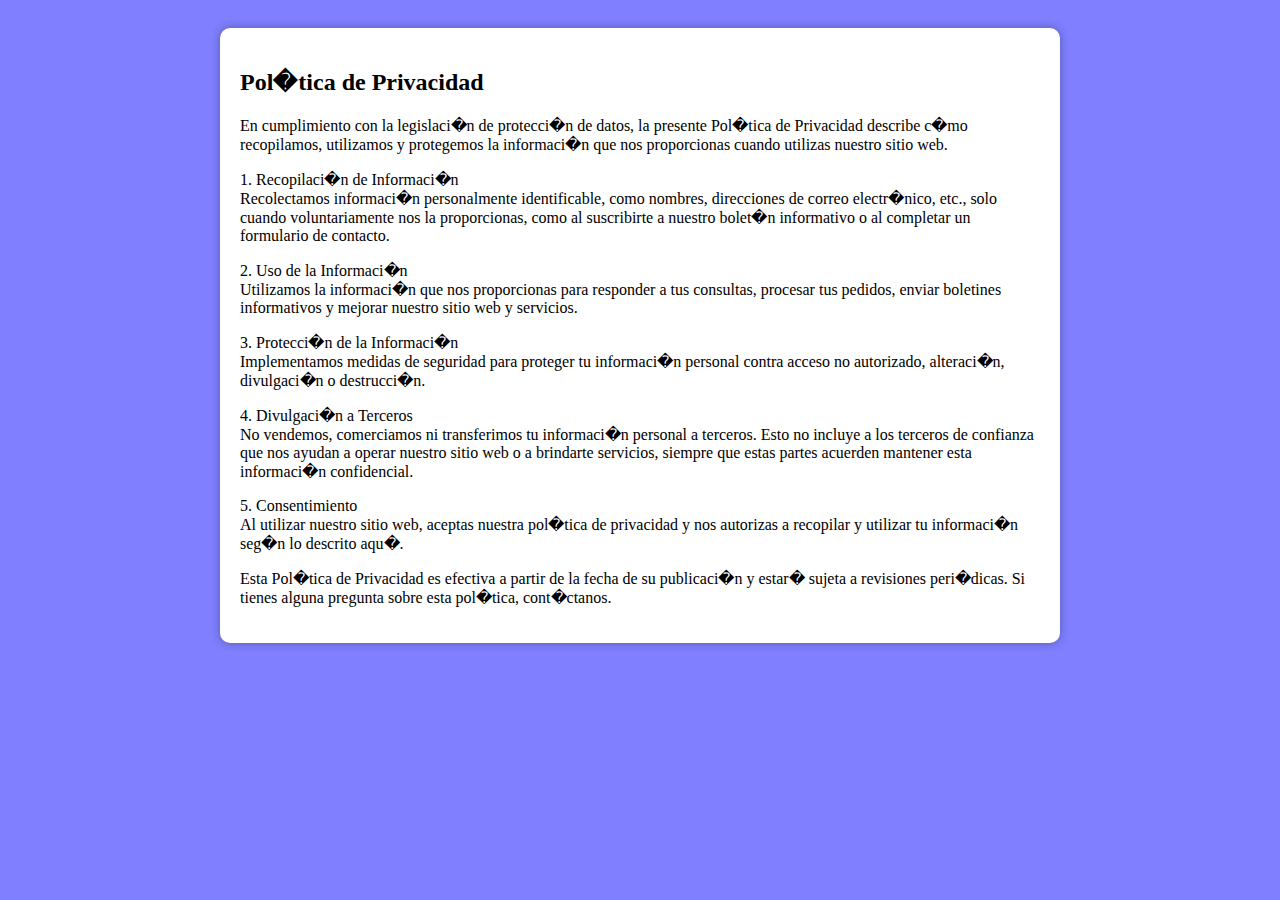
==== politica_privacidad.html @ 750c95cc "Add files via upload" ====
<!DOCTYPE html>
<html lang="es">
<head>
    <meta charset="UTF-8">
    <meta name="viewport" content="width=device-width, initial-scale=1.0">
    <title>Pol�tica de Privacidad</title>
    <style>
        body {
            background-color: rgba(0, 0, 255, 0.5); /* Fondo azul con opacidad al 50% */
            padding: 20px;
        }
        .container {
            max-width: 800px;
            margin: auto;
            background-color: #fff;
            padding: 20px;
            border-radius: 10px;
            box-shadow: 0 0 10px rgba(0, 0, 0, 0.3);
        }
    </style>
</head>
<body>

<div class="container">
    <h2>Pol�tica de Privacidad</h2>
    <p>En cumplimiento con la legislaci�n de protecci�n de datos, la presente Pol�tica de Privacidad describe c�mo recopilamos, utilizamos y protegemos la informaci�n que nos proporcionas cuando utilizas nuestro sitio web.</p>
    <p>1. Recopilaci�n de Informaci�n<br>
       Recolectamos informaci�n personalmente identificable, como nombres, direcciones de correo electr�nico, etc., solo cuando voluntariamente nos la proporcionas, como al suscribirte a nuestro bolet�n informativo o al completar un formulario de contacto.</p>
    <p>2. Uso de la Informaci�n<br>
       Utilizamos la informaci�n que nos proporcionas para responder a tus consultas, procesar tus pedidos, enviar boletines informativos y mejorar nuestro sitio web y servicios.</p>
    <p>3. Protecci�n de la Informaci�n<br>
       Implementamos medidas de seguridad para proteger tu informaci�n personal contra acceso no autorizado, alteraci�n, divulgaci�n o destrucci�n.</p>
    <p>4. Divulgaci�n a Terceros<br>
       No vendemos, comerciamos ni transferimos tu informaci�n personal a terceros. Esto no incluye a los terceros de confianza que nos ayudan a operar nuestro sitio web o a brindarte servicios, siempre que estas partes acuerden mantener esta informaci�n confidencial.</p>
    <p>5. Consentimiento<br>
       Al utilizar nuestro sitio web, aceptas nuestra pol�tica de privacidad y nos autorizas a recopilar y utilizar tu informaci�n seg�n lo descrito aqu�.</p>
    <p>Esta Pol�tica de Privacidad es efectiva a partir de la fecha de su publicaci�n y estar� sujeta a revisiones peri�dicas. Si tienes alguna pregunta sobre esta pol�tica, cont�ctanos.</p>
</div>

</body>
</html>
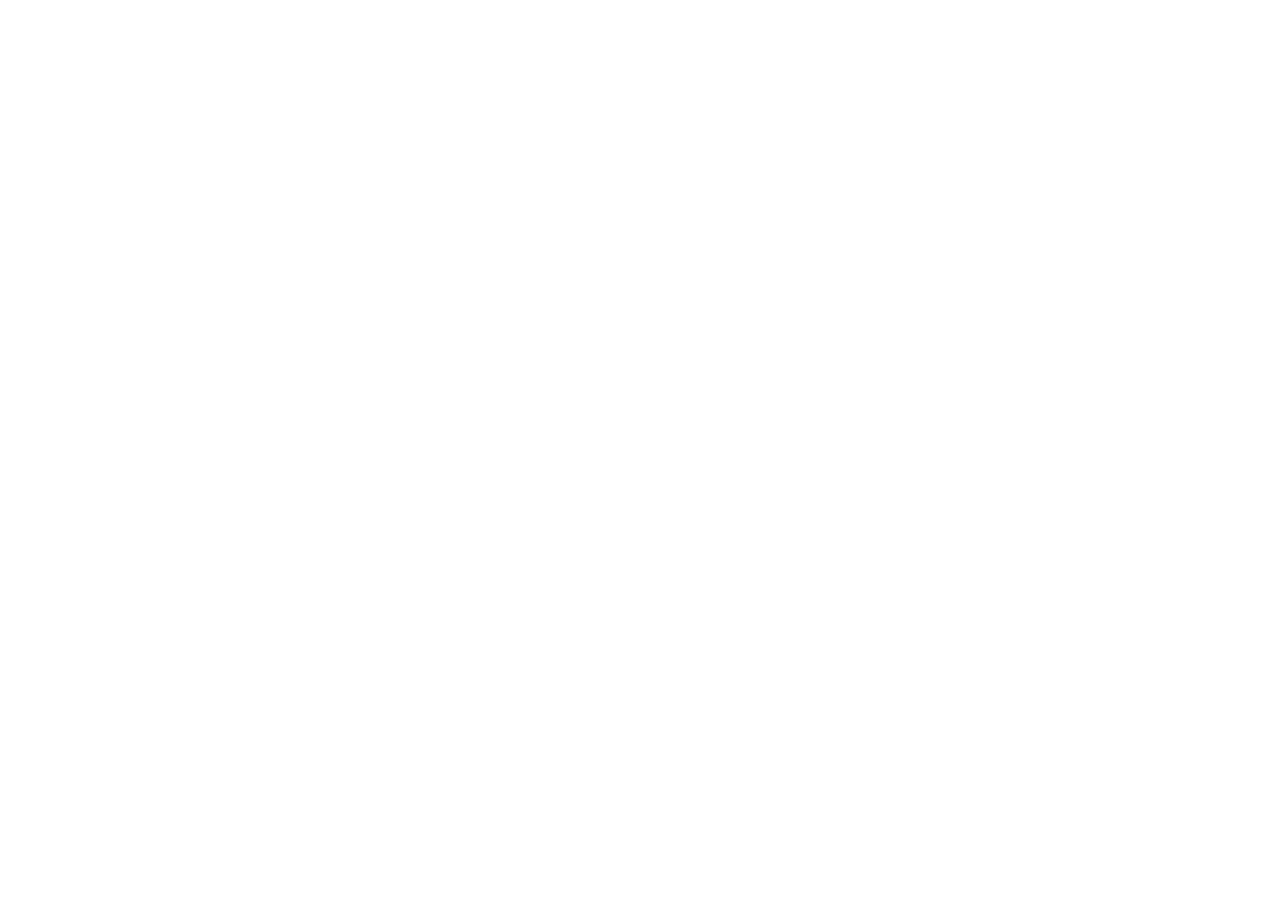
==== commit b3108959: "politica_privacidad.html" ====
--- a/politica_privacidad.html
+++ b/politica_privacidad.html
@@ -3,7 +3,7 @@
 <head>
     <meta charset="UTF-8">
     <meta name="viewport" content="width=device-width, initial-scale=1.0">
-    <title>Pol�tica de Privacidad</title>
+    <title>Política de Privacidad</title>
     <style>
         body {
             background-color: rgba(0, 0, 255, 0.5); /* Fondo azul con opacidad al 50% */
@@ -22,20 +22,26 @@
 <body>
 
 <div class="container">
-    <h2>Pol�tica de Privacidad</h2>
-    <p>En cumplimiento con la legislaci�n de protecci�n de datos, la presente Pol�tica de Privacidad describe c�mo recopilamos, utilizamos y protegemos la informaci�n que nos proporcionas cuando utilizas nuestro sitio web.</p>
-    <p>1. Recopilaci�n de Informaci�n<br>
-       Recolectamos informaci�n personalmente identificable, como nombres, direcciones de correo electr�nico, etc., solo cuando voluntariamente nos la proporcionas, como al suscribirte a nuestro bolet�n informativo o al completar un formulario de contacto.</p>
-    <p>2. Uso de la Informaci�n<br>
-       Utilizamos la informaci�n que nos proporcionas para responder a tus consultas, procesar tus pedidos, enviar boletines informativos y mejorar nuestro sitio web y servicios.</p>
-    <p>3. Protecci�n de la Informaci�n<br>
-       Implementamos medidas de seguridad para proteger tu informaci�n personal contra acceso no autorizado, alteraci�n, divulgaci�n o destrucci�n.</p>
-    <p>4. Divulgaci�n a Terceros<br>
-       No vendemos, comerciamos ni transferimos tu informaci�n personal a terceros. Esto no incluye a los terceros de confianza que nos ayudan a operar nuestro sitio web o a brindarte servicios, siempre que estas partes acuerden mantener esta informaci�n confidencial.</p>
+    <h2>Política de Privacidad</h2>
+    <!-- Contenido de la política de privacidad -->
+    <p>En cumplimiento con la legislación de protección de datos, la presente Política de Privacidad describe cómo recopilamos, utilizamos y protegemos la información que nos proporcionas cuando utilizas nuestro sitio web.</p>
+    <p>1. Recopilación de Información<br>
+       Recolectamos información personalmente identificable, como nombres, direcciones de correo electrónico, etc., solo cuando voluntariamente nos la proporcionas, como al suscribirte a nuestro boletín informativo o al completar un formulario de contacto.</p>
+    <p>2. Uso de la Información<br>
+       Utilizamos la información que nos proporcionas para responder a tus consultas, procesar tus pedidos, enviar boletines informativos y mejorar nuestro sitio web y servicios.</p>
+    <p>3. Protección de la Información<br>
+       Implementamos medidas de seguridad para proteger tu información personal contra acceso no autorizado, alteración, divulgación o destrucción.</p>
+    <p>4. Divulgación a Terceros<br>
+       No vendemos, comerciamos ni transferimos tu información personal a terceros. Esto no incluye a los terceros de confianza que nos ayudan a operar nuestro sitio web o a brindarte servicios, siempre que estas partes acuerden mantener esta información confidencial.</p>
     <p>5. Consentimiento<br>
-       Al utilizar nuestro sitio web, aceptas nuestra pol�tica de privacidad y nos autorizas a recopilar y utilizar tu informaci�n seg�n lo descrito aqu�.</p>
-    <p>Esta Pol�tica de Privacidad es efectiva a partir de la fecha de su publicaci�n y estar� sujeta a revisiones peri�dicas. Si tienes alguna pregunta sobre esta pol�tica, cont�ctanos.</p>
+       Al utilizar nuestro sitio web, aceptas nuestra política de privacidad y nos autorizas a recopilar y utilizar tu información según lo descrito aquí.</p>
+    <p>Esta Política de Privacidad es efectiva a partir de la fecha de su publicación y estará sujeta a revisiones periódicas. Si tienes alguna pregunta sobre esta política, contáctanos.</p>
 </div>
+
+<script>
+    // Redirige al archivo de política de privacidad en GitHub
+    window.location.href = 'https://raw.githubusercontent.com/mrnach1/indigopixel-productions/main/politica_privacidad.html';
+</script>
 
 </body>
 </html>
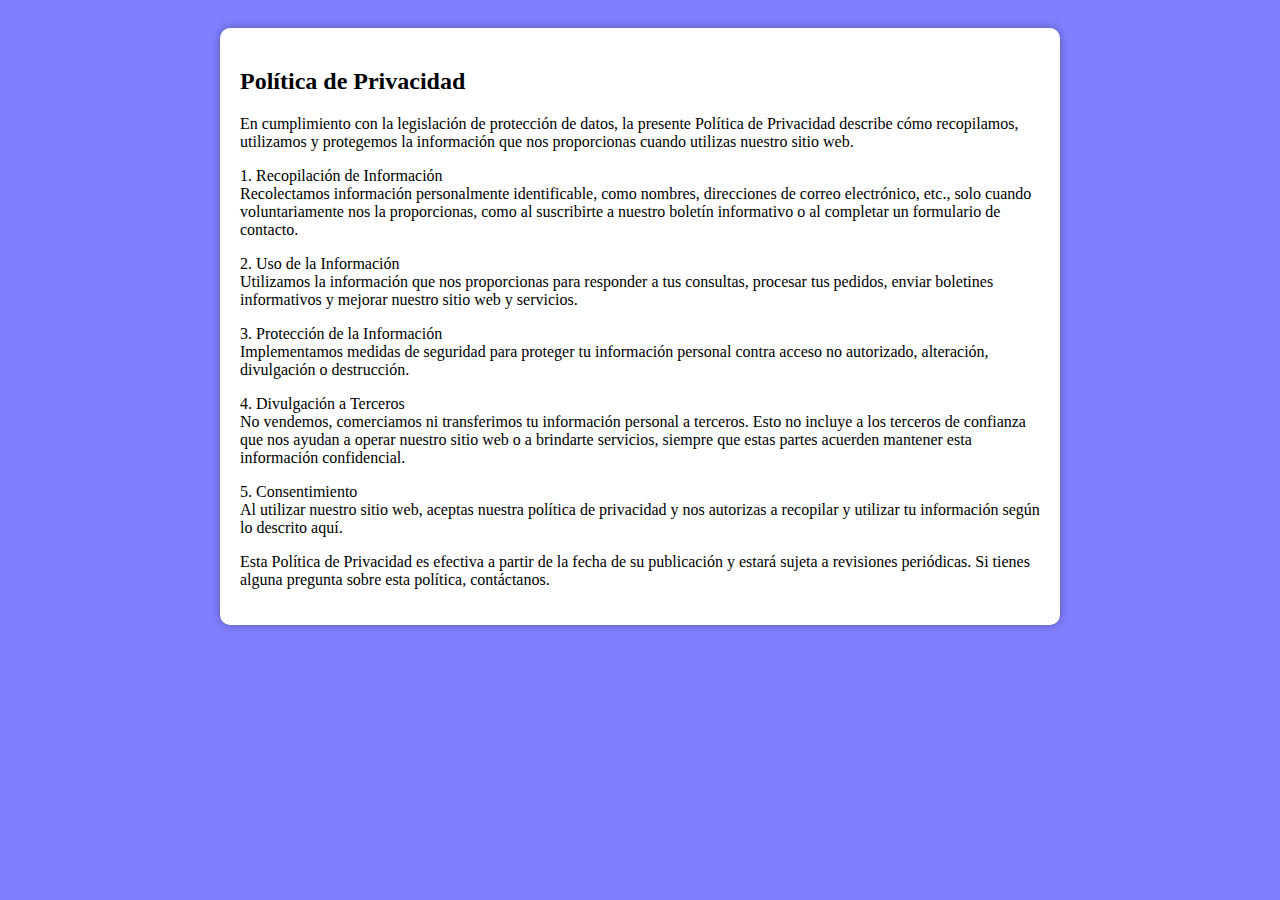
==== commit dc2a58e3: "politica_privacidad.html" ====
--- a/politica_privacidad.html
+++ b/politica_privacidad.html
@@ -38,10 +38,5 @@
     <p>Esta Política de Privacidad es efectiva a partir de la fecha de su publicación y estará sujeta a revisiones periódicas. Si tienes alguna pregunta sobre esta política, contáctanos.</p>
 </div>
 
-<script>
-    // Redirige al archivo de política de privacidad en GitHub
-    window.location.href = 'https://raw.githubusercontent.com/mrnach1/indigopixel-productions/main/politica_privacidad.html';
-</script>
-
 </body>
 </html>
